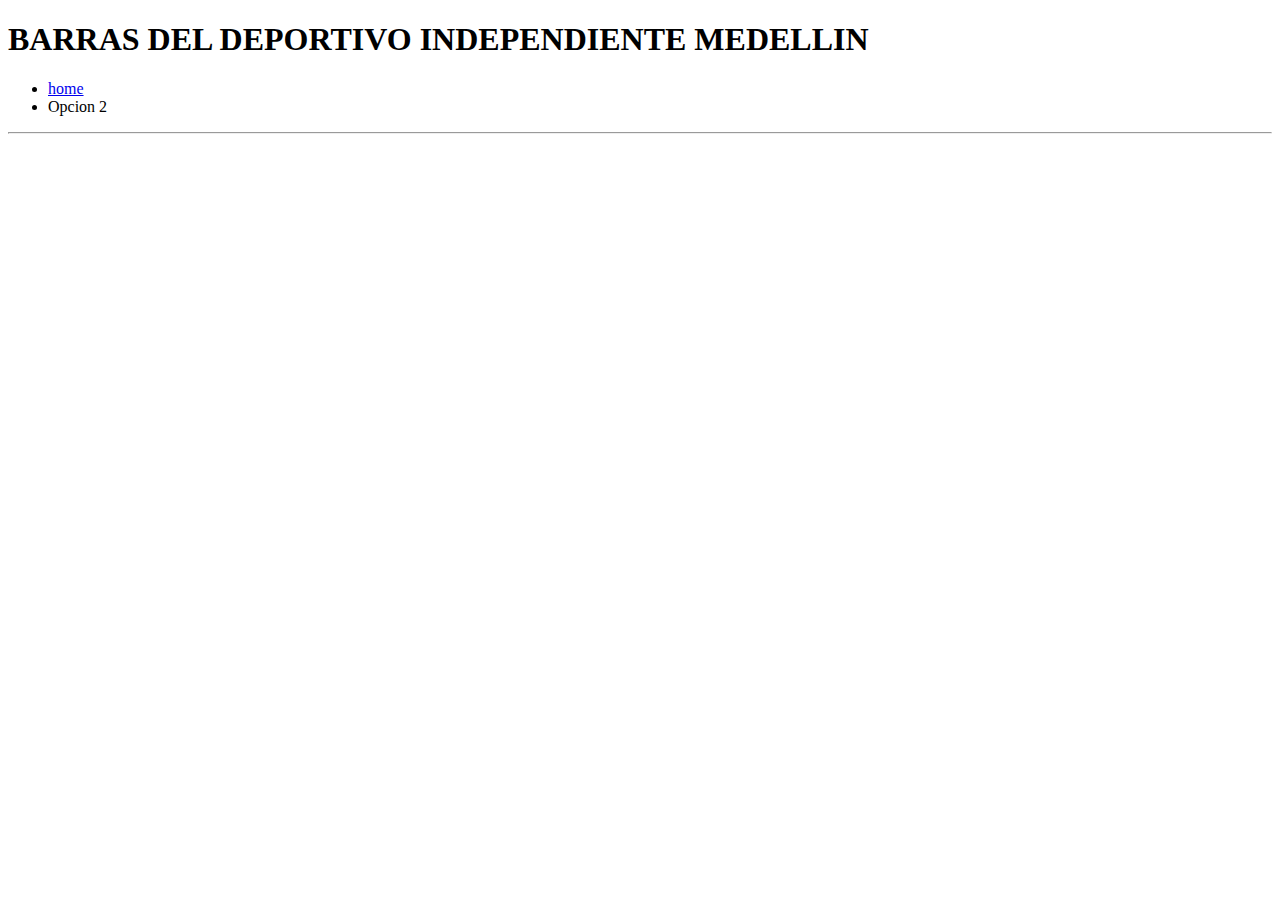
==== pagina2.html @ 95b5324c "se crea index y recursos multimedia del proyecto" ====
<!DOCTYPE html>
<html lang="en">
<head>
    <meta charset="UTF-8">
    <meta name="viewport" content="width=device-width, initial-scale=1.0">
    <title>Proyecto 1 SURA</title>
</head>
<body>
  <header>
    <h1>BARRAS DEL DEPORTIVO INDEPENDIENTE MEDELLIN</h1>
    <nav>
        <ul>
            <li><a href="index.html">home</a></li>
            <li>Opcion 2</li>

        </ul>
    </nav>
    <hr>
  </header>
  <main>

  </main>
  <footer>

  </footer>
    
</body>
</html>
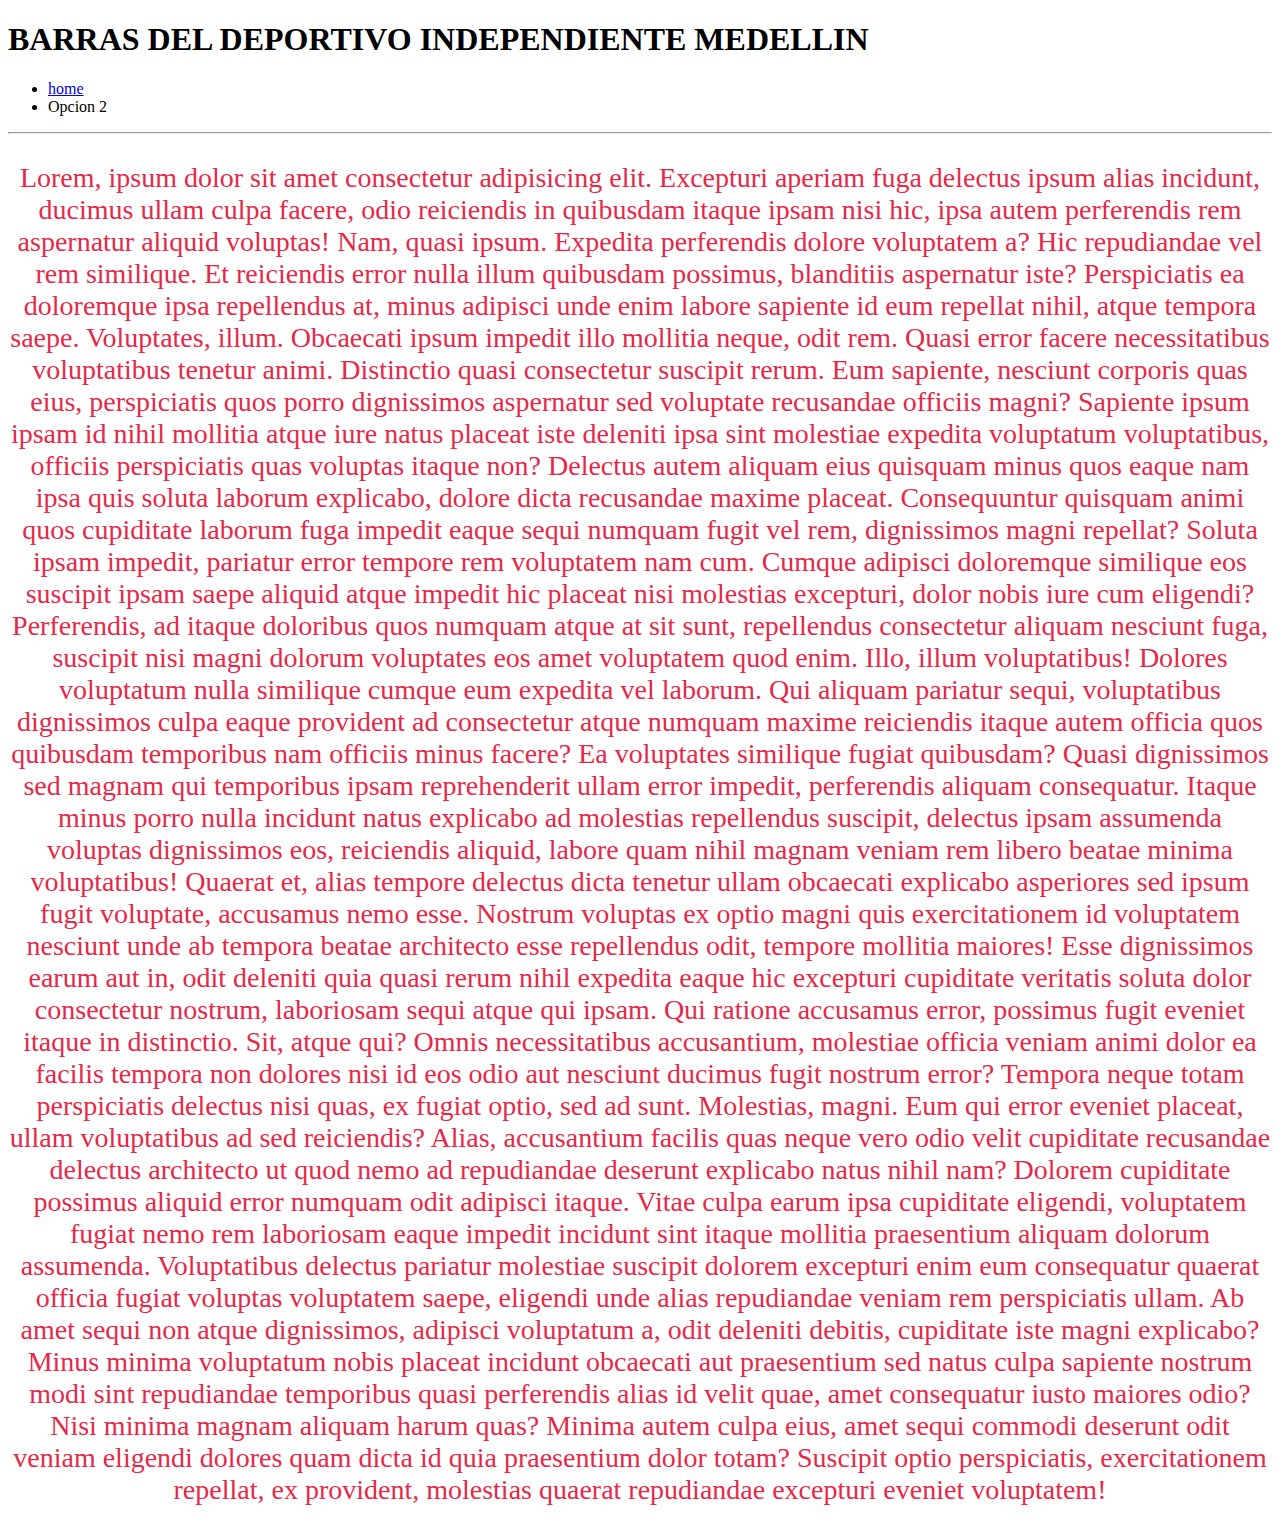
==== commit f5228d7d: "se crean selectores de etiqueta" ====
--- a/pagina2.html
+++ b/pagina2.html
@@ -4,6 +4,7 @@
     <meta charset="UTF-8">
     <meta name="viewport" content="width=device-width, initial-scale=1.0">
     <title>Proyecto 1 SURA</title>
+    <link rel="stylesheet" href="estilos.css">
 </head>
 <body>
   <header>
@@ -18,6 +19,7 @@
     <hr>
   </header>
   <main>
+    <p class="parrafo">Lorem, ipsum dolor sit amet consectetur adipisicing elit. Excepturi aperiam fuga delectus ipsum alias incidunt, ducimus ullam culpa facere, odio reiciendis in quibusdam itaque ipsam nisi hic, ipsa autem perferendis rem aspernatur aliquid voluptas! Nam, quasi ipsum. Expedita perferendis dolore voluptatem a? Hic repudiandae vel rem similique. Et reiciendis error nulla illum quibusdam possimus, blanditiis aspernatur iste? Perspiciatis ea doloremque ipsa repellendus at, minus adipisci unde enim labore sapiente id eum repellat nihil, atque tempora saepe. Voluptates, illum. Obcaecati ipsum impedit illo mollitia neque, odit rem. Quasi error facere necessitatibus voluptatibus tenetur animi. Distinctio quasi consectetur suscipit rerum. Eum sapiente, nesciunt corporis quas eius, perspiciatis quos porro dignissimos aspernatur sed voluptate recusandae officiis magni? Sapiente ipsum ipsam id nihil mollitia atque iure natus placeat iste deleniti ipsa sint molestiae expedita voluptatum voluptatibus, officiis perspiciatis quas voluptas itaque non? Delectus autem aliquam eius quisquam minus quos eaque nam ipsa quis soluta laborum explicabo, dolore dicta recusandae maxime placeat. Consequuntur quisquam animi quos cupiditate laborum fuga impedit eaque sequi numquam fugit vel rem, dignissimos magni repellat? Soluta ipsam impedit, pariatur error tempore rem voluptatem nam cum. Cumque adipisci doloremque similique eos suscipit ipsam saepe aliquid atque impedit hic placeat nisi molestias excepturi, dolor nobis iure cum eligendi? Perferendis, ad itaque doloribus quos numquam atque at sit sunt, repellendus consectetur aliquam nesciunt fuga, suscipit nisi magni dolorum voluptates eos amet voluptatem quod enim. Illo, illum voluptatibus! Dolores voluptatum nulla similique cumque eum expedita vel laborum. Qui aliquam pariatur sequi, voluptatibus dignissimos culpa eaque provident ad consectetur atque numquam maxime reiciendis itaque autem officia quos quibusdam temporibus nam officiis minus facere? Ea voluptates similique fugiat quibusdam? Quasi dignissimos sed magnam qui temporibus ipsam reprehenderit ullam error impedit, perferendis aliquam consequatur. Itaque minus porro nulla incidunt natus explicabo ad molestias repellendus suscipit, delectus ipsam assumenda voluptas dignissimos eos, reiciendis aliquid, labore quam nihil magnam veniam rem libero beatae minima voluptatibus! Quaerat et, alias tempore delectus dicta tenetur ullam obcaecati explicabo asperiores sed ipsum fugit voluptate, accusamus nemo esse. Nostrum voluptas ex optio magni quis exercitationem id voluptatem nesciunt unde ab tempora beatae architecto esse repellendus odit, tempore mollitia maiores! Esse dignissimos earum aut in, odit deleniti quia quasi rerum nihil expedita eaque hic excepturi cupiditate veritatis soluta dolor consectetur nostrum, laboriosam sequi atque qui ipsam. Qui ratione accusamus error, possimus fugit eveniet itaque in distinctio. Sit, atque qui? Omnis necessitatibus accusantium, molestiae officia veniam animi dolor ea facilis tempora non dolores nisi id eos odio aut nesciunt ducimus fugit nostrum error? Tempora neque totam perspiciatis delectus nisi quas, ex fugiat optio, sed ad sunt. Molestias, magni. Eum qui error eveniet placeat, ullam voluptatibus ad sed reiciendis? Alias, accusantium facilis quas neque vero odio velit cupiditate recusandae delectus architecto ut quod nemo ad repudiandae deserunt explicabo natus nihil nam? Dolorem cupiditate possimus aliquid error numquam odit adipisci itaque. Vitae culpa earum ipsa cupiditate eligendi, voluptatem fugiat nemo rem laboriosam eaque impedit incidunt sint itaque mollitia praesentium aliquam dolorum assumenda. Voluptatibus delectus pariatur molestiae suscipit dolorem excepturi enim eum consequatur quaerat officia fugiat voluptas voluptatem saepe, eligendi unde alias repudiandae veniam rem perspiciatis ullam. Ab amet sequi non atque dignissimos, adipisci voluptatum a, odit deleniti debitis, cupiditate iste magni explicabo? Minus minima voluptatum nobis placeat incidunt obcaecati aut praesentium sed natus culpa sapiente nostrum modi sint repudiandae temporibus quasi perferendis alias id velit quae, amet consequatur iusto maiores odio? Nisi minima magnam aliquam harum quas? Minima autem culpa eius, amet sequi commodi deserunt odit veniam eligendi dolores quam dicta id quia praesentium dolor totam? Suscipit optio perspiciatis, exercitationem repellat, ex provident, molestias quaerat repudiandae excepturi eveniet voluptatem!</p>
 
   </main>
   <footer>
--- a/estilos.css
+++ b/estilos.css
@@ -0,0 +1,6 @@
+.parrafo{
+    font-size:28px ;
+    color:#e62848;
+    text-align:center;
+    font-family:Marck Script ;
+}